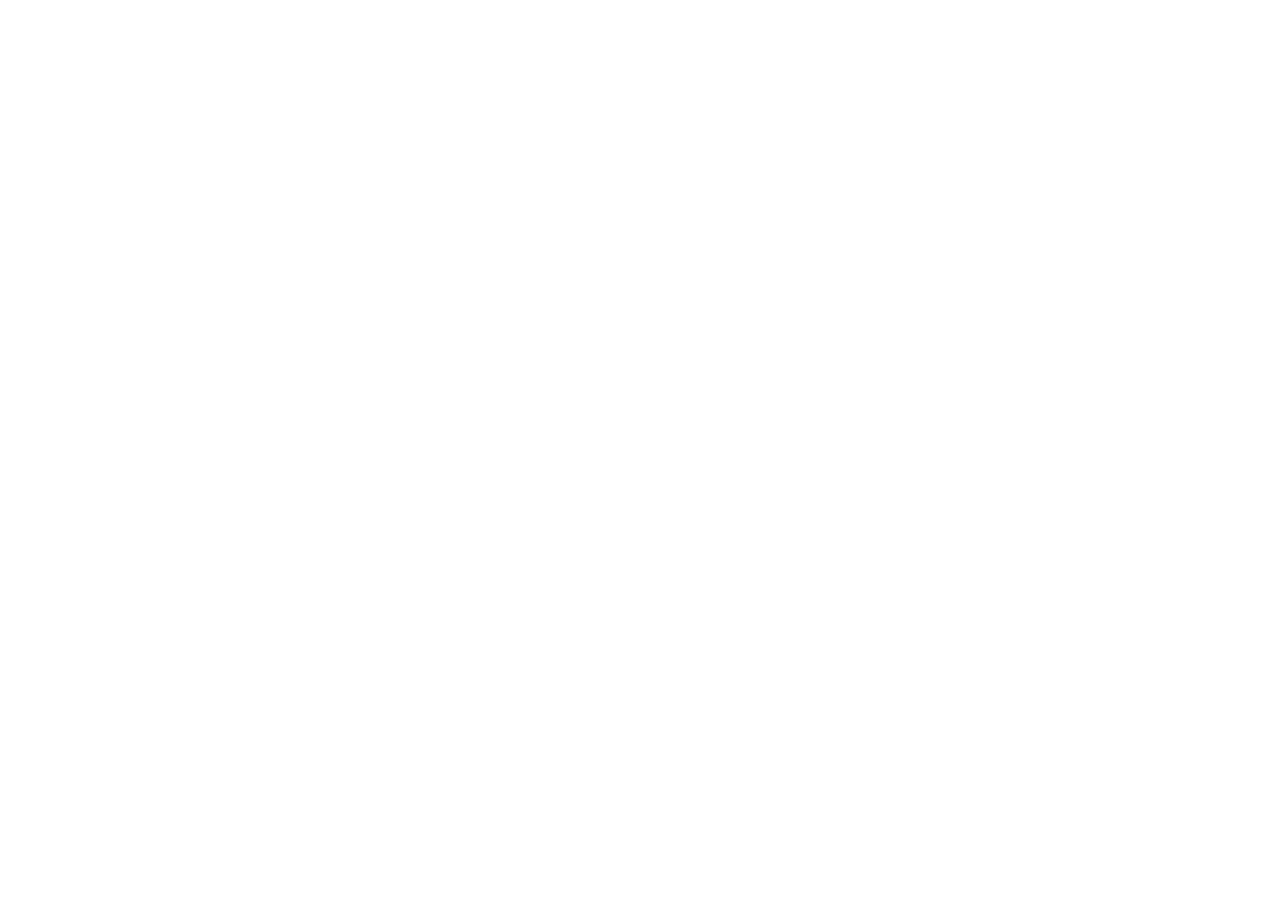
==== target/classes/templates/index.html @ 59799ee9 "finish" ====
<!DOCTYPE html>
<html xmlns:th="http://www.thymeleaf.org">
    <head>
        <meta charset="ISO-8859-1">
        <link rel="stylesheet"
              href="https://openlayers.org/en/v4.6.5/css/ol.css" type="text/css" />
        <script src="https://openlayers.org/en/v4.6.5/build/ol.js" type="text/javascript"></script>
        <script src="https://cdn.polyfill.io/v2/polyfill.min.js?features=requestAnimationFrame,Element.prototype.classList,URL"></script>
        <script src="/js/jquery-3.3.1.min.js" type="text/javascript"></script>
        <link href="/css/bootstrap.min.css" rel="stylesheet">
        <link href="/css/map.css" rel="stylesheet">
        <link href="/css/style.min.css" rel="stylesheet">

        <title>PostGis</title>
    </head>
    <body onload="initialize_map()">
        <div class="row" style="padding-top:10px;padding-left:10px " >
            <div class="col-md-9" >
                <div id="map"></div>
                <div id="info"></div>
            </div>
            <div class = "col-md-3">
                <div class="demo" id="evts" ></div>
                

            </div>
        </div>

        <script type="text/javascript" src="/js/jstree.min.js"></script>
        <script type="text/javascript" src="/js/map.js"></script>
        <script>


        </script>
    </body>
</html>
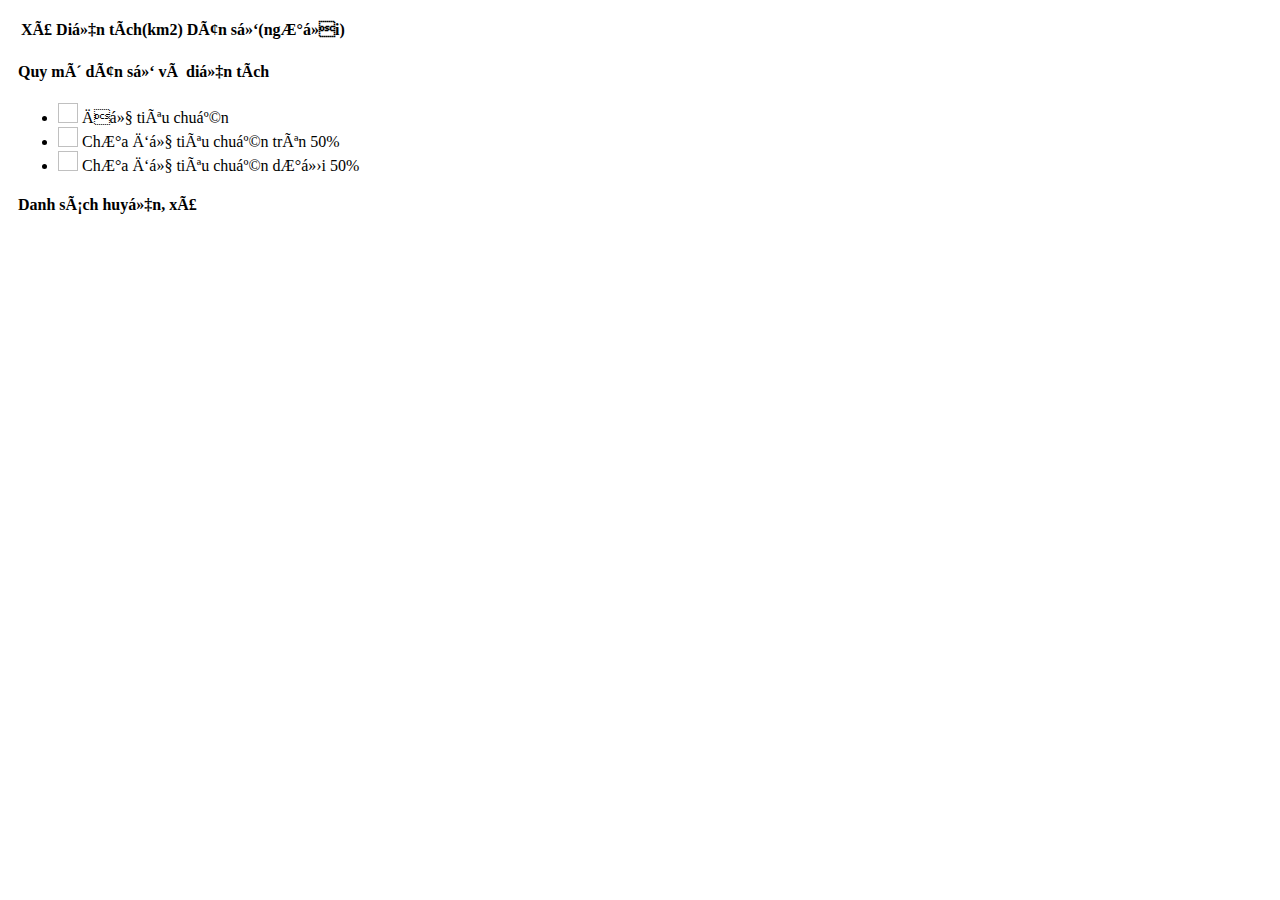
==== commit 734d27a0: "JJJ" ====
--- a/target/classes/templates/index.html
+++ b/target/classes/templates/index.html
@@ -17,12 +17,39 @@
         <div class="row" style="padding-top:10px;padding-left:10px " >
             <div class="col-md-9" >
                 <div id="map"></div>
-                <div id="info"></div>
+                <div id="title"></div>
+                <div id="round"></div>
+                <div class="row">
+                	<div class="col-md-5">
+                	<table>
+					    <thead>
+					      <tr>
+					        <th>Xã</th>
+					        <th>Diện tích(km2)</th>
+					        <th>Dân số(người)</th>
+					      </tr>
+					    </thead>
+					    <tbody id="info">
+      
+					    </tbody>
+					  </table>
+                </div>
+                <div class="col-md-5">
+                	<div id="enough"></div>
+                </div>
+                </div>
             </div>
             <div class = "col-md-3">
+            	<div><h4>Quy mô dân số và diện tích</h4></div>
+            	<div>
+            		<ul>
+            			<li><img th:src="@{/image/a_blue.jpg}" height="20" width="20"> Đủ tiêu chuẩn</li>
+            			<li><img th:src="@{/image/a_green.jpg}" height="20" width="20"> Chưa đủ tiêu chuẩn trên 50%</li>
+            			<li><img th:src="@{/image/a_red.jpg}" height="20" width="20"> Chưa đủ tiêu chuẩn dưới 50%</li>
+            		</ul>
+            	</div>
+            	<div><h4>Danh sách huyện, xã</h4></div>
                 <div class="demo" id="evts" ></div>
-                
-
             </div>
         </div>
 
